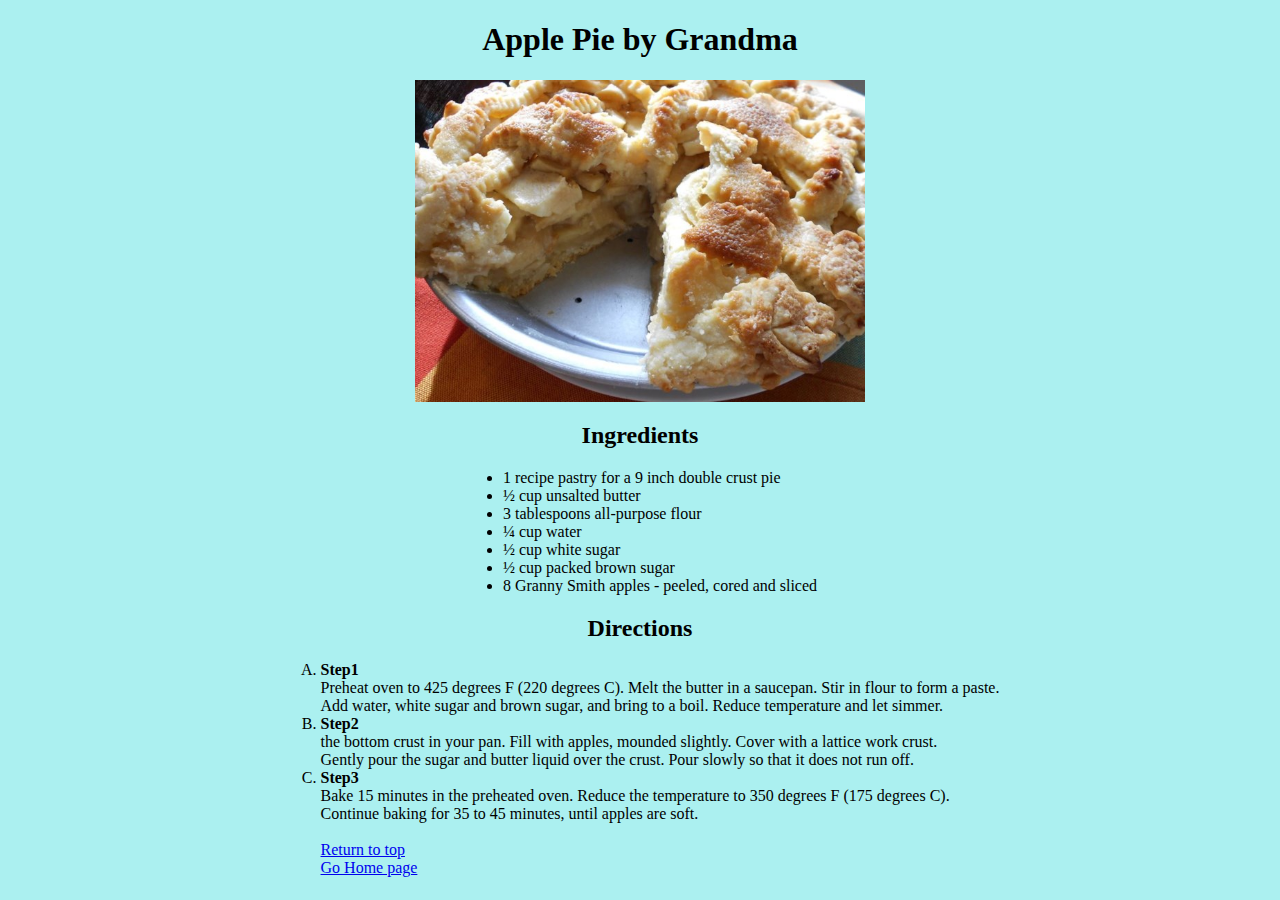
==== recipes/applepie.html @ d7c5b7a4 "add odin-recipes project" ====
<!DOCTYPE html>
<html lang="en">
<head>
    <meta charset="UTF-8">
    <meta http-equiv="X-UA-Compatible" content="IE=edge">
    <meta name="viewport" content="width=device-width, initial-scale=1.0">
    <title>Apple_Pie</title>
    <link rel="stylesheet" href="../css/style.css">
</head>
<body>
    <h1 id='header'>Apple Pie by Grandma</h1>
    <img src="../images/apple.jpeg"   alt="Apple Pie">
    <h2>Ingredients</h2>
    <ul>
        <li>1 recipe pastry for a 9 inch double crust pie</li>
        <li>½ cup unsalted butter</li>
        <li>3 tablespoons all-purpose flour</li>
        <li>¼ cup water</li>
        <li>½ cup white sugar</li>
        <li>½ cup packed brown sugar</li>
        <li>8 Granny Smith apples - peeled, cored and sliced</li>
    </ul>
    <h2>Directions</h2>
    <ol type="A">
        <li><strong>Step1</strong><br>
        Preheat oven to 425 degrees F (220 degrees C). Melt the butter in a saucepan. Stir in flour to form a paste.<br> Add water, white sugar and brown sugar, and bring to a boil. Reduce temperature and let simmer.</li>
        <li><strong>Step2</strong><br> the bottom crust in your pan. Fill with apples, mounded slightly. Cover with a lattice work crust.<br>Gently pour the sugar and butter liquid over the crust. Pour slowly so that it does not run off.</li>
        <li><strong>Step3</strong><br>Bake 15 minutes in the preheated oven. Reduce the temperature to 350 degrees F (175 degrees C).<br>Continue baking for 35 to 45 minutes, until apples are soft.</li><br>
        <a href="#header">Return to top</a>
        <a href="../index.html">Go Home page</a>
    </ol>
    

</body>
</html>
---- css/style.css ----
body {background-color: rgb(171, 240, 240);}

h1, h2 {
    text-align: center;
}

img {
    display: block;
    width: 450px;
    margin: auto;   
}

ul, ol {
    display: table;
    margin: 0 auto;
}

a {
    display: block;
}
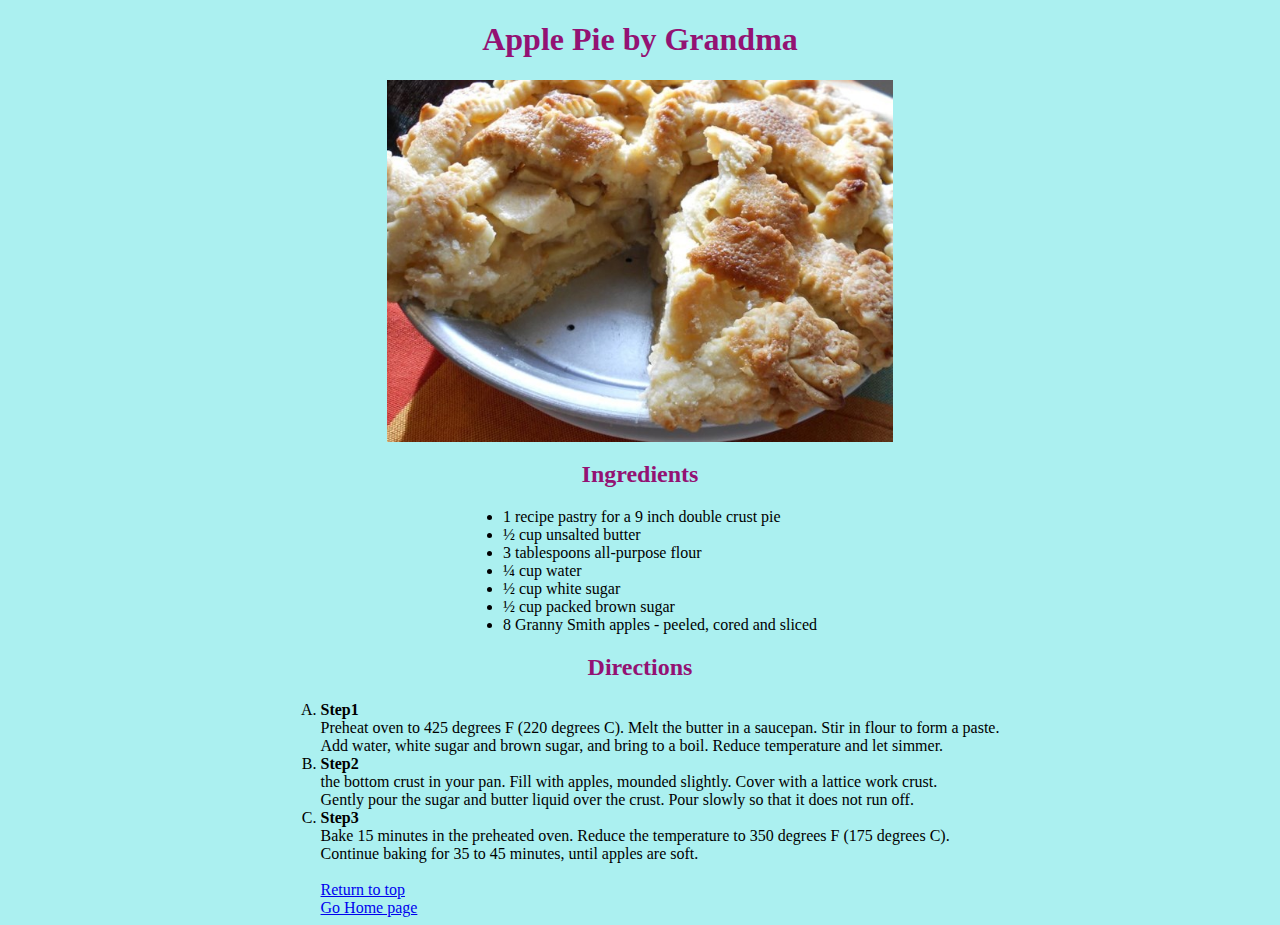
==== commit 326b337f: "Add resposive class for images" ====
--- a/recipes/applepie.html
+++ b/recipes/applepie.html
@@ -9,7 +9,7 @@
 </head>
 <body>
     <h1 id='header'>Apple Pie by Grandma</h1>
-    <img src="../images/apple.jpeg"   alt="Apple Pie">
+    <img src="../images/apple.jpeg"   alt="Apple Pie" class="responsive">
     <h2>Ingredients</h2>
     <ul>
         <li>1 recipe pastry for a 9 inch double crust pie</li>
--- a/css/style.css
+++ b/css/style.css
@@ -2,12 +2,16 @@
 
 h1, h2 {
     text-align: center;
+    color: rgb(147, 18, 115);
 }
 
 img {
     display: block;
-    width: 450px;
     margin: auto;   
+}
+.responsive {
+    width: 40%;
+    height: auto;
 }
 
 ul, ol {
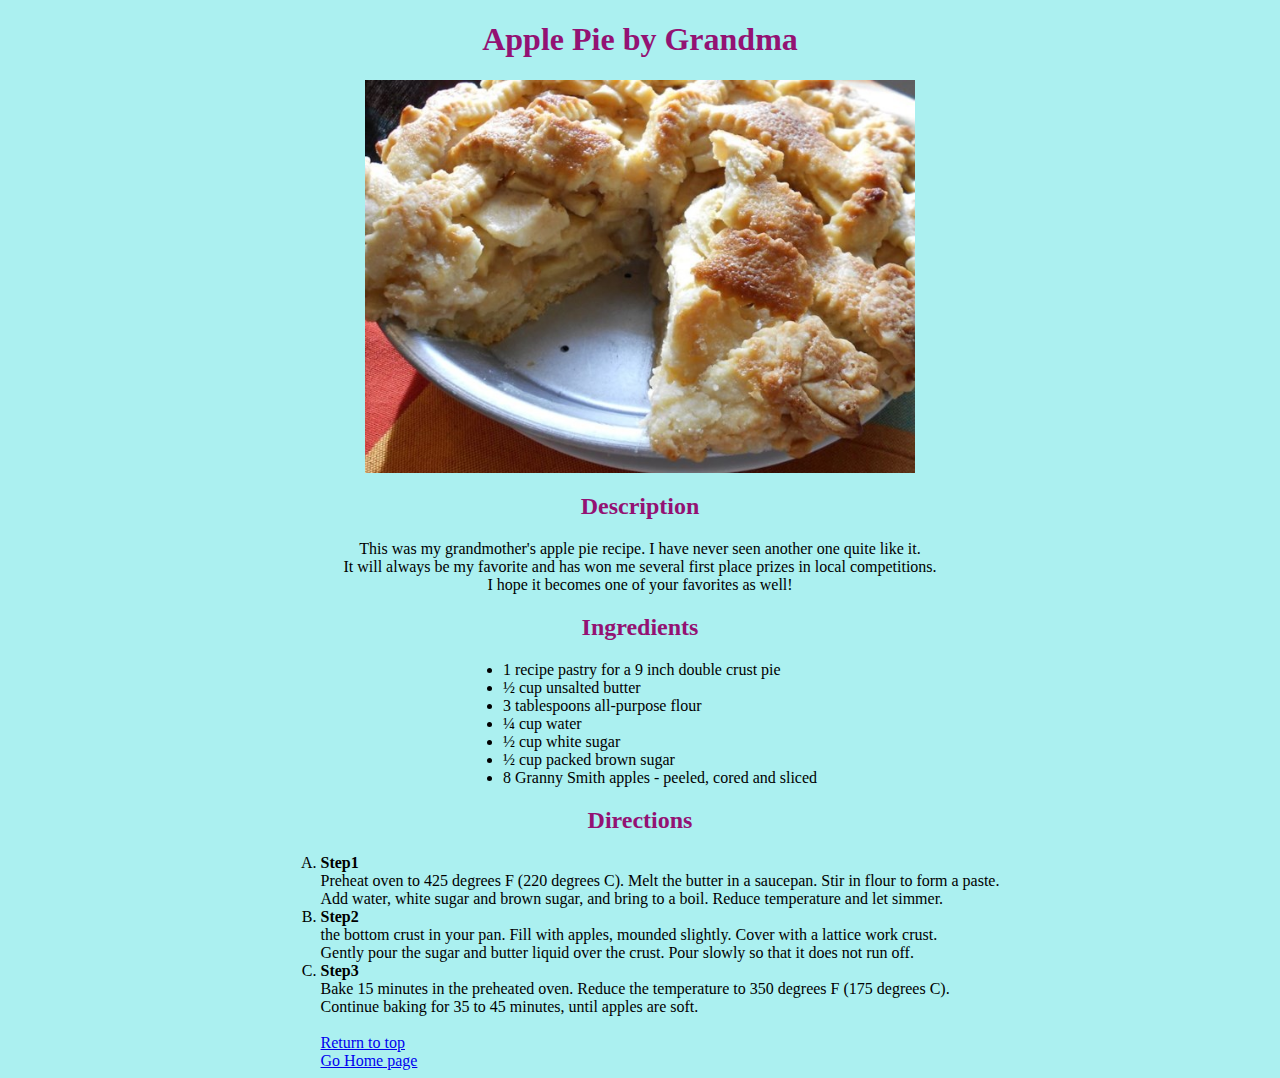
==== commit 49b210a8: "Add Descriotion" ====
--- a/recipes/applepie.html
+++ b/recipes/applepie.html
@@ -9,7 +9,10 @@
 </head>
 <body>
     <h1 id='header'>Apple Pie by Grandma</h1>
-    <img src="../images/apple.jpeg"   alt="Apple Pie" class="responsive">
+    <img src="../images/apple.jpeg" alt="Apple Pie" class="responsive">
+    <h2>Description</h2>
+    <p>This was my grandmother's apple pie recipe. I have never seen another one quite like it.<br>It will always be my favorite and has won me several first place prizes in local competitions.<br>I hope it becomes one of your favorites as well!</p>
+
     <h2>Ingredients</h2>
     <ul>
         <li>1 recipe pastry for a 9 inch double crust pie</li>
--- a/css/style.css
+++ b/css/style.css
@@ -9,8 +9,13 @@
     display: block;
     margin: auto;   
 }
+
+p {
+    text-align: center;
+}
 .responsive {
-    width: 40%;
+    max-width: 550px;
+    width: 50%;
     height: auto;
 }
 
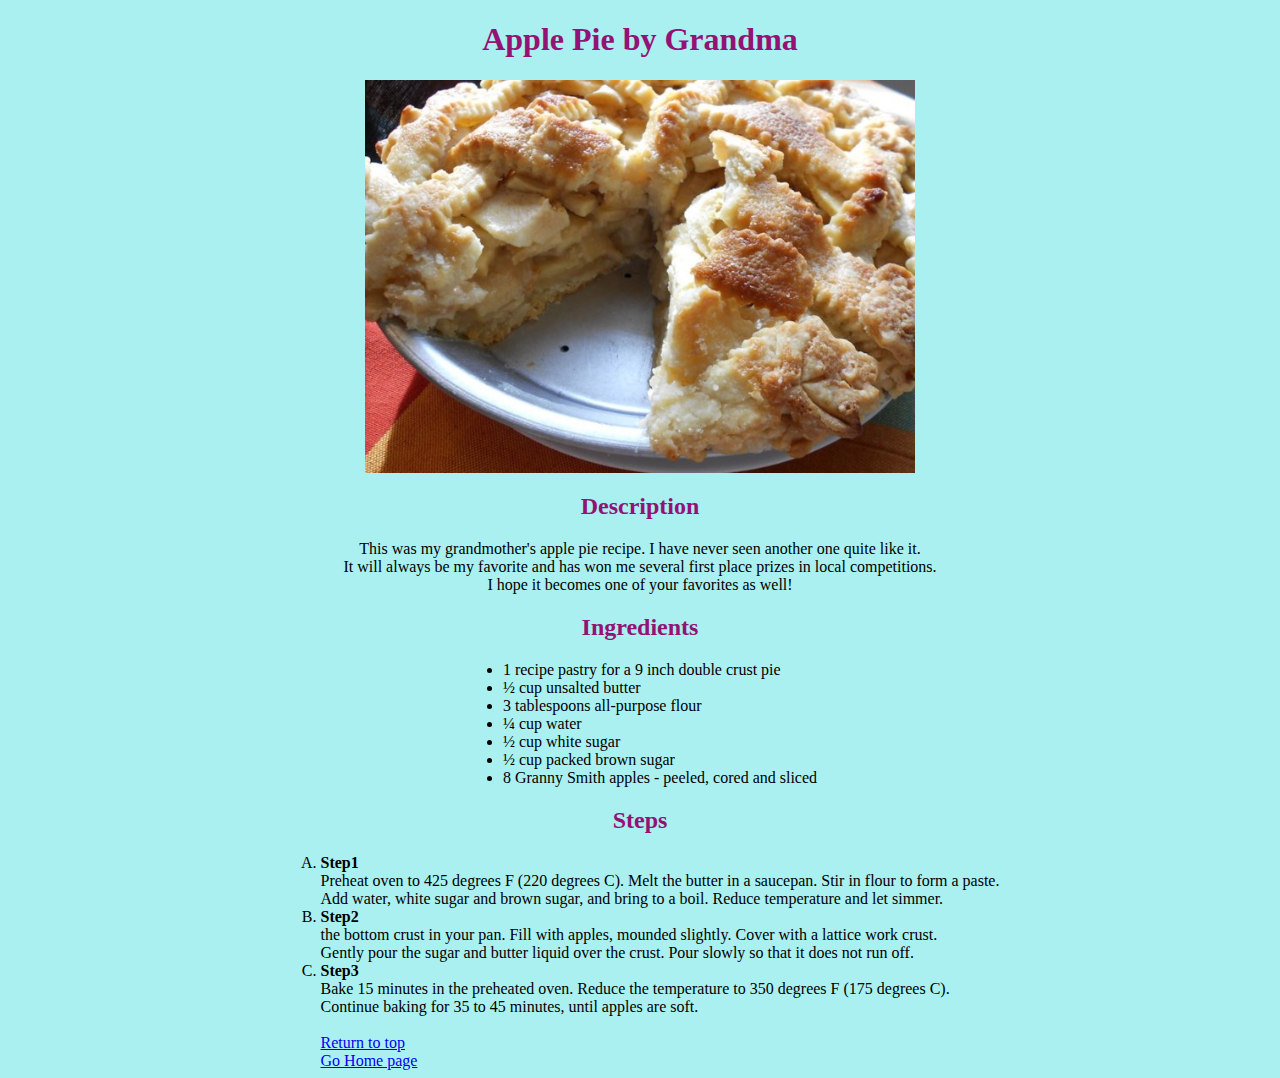
==== commit 8e81e75a: "add Steps" ====
--- a/recipes/applepie.html
+++ b/recipes/applepie.html
@@ -23,7 +23,7 @@
         <li>½ cup packed brown sugar</li>
         <li>8 Granny Smith apples - peeled, cored and sliced</li>
     </ul>
-    <h2>Directions</h2>
+    <h2>Steps</h2>
     <ol type="A">
         <li><strong>Step1</strong><br>
         Preheat oven to 425 degrees F (220 degrees C). Melt the butter in a saucepan. Stir in flour to form a paste.<br> Add water, white sugar and brown sugar, and bring to a boil. Reduce temperature and let simmer.</li>
--- a/css/style.css
+++ b/css/style.css
@@ -12,6 +12,7 @@
 
 p {
     text-align: center;
+    
 }
 .responsive {
     max-width: 550px;
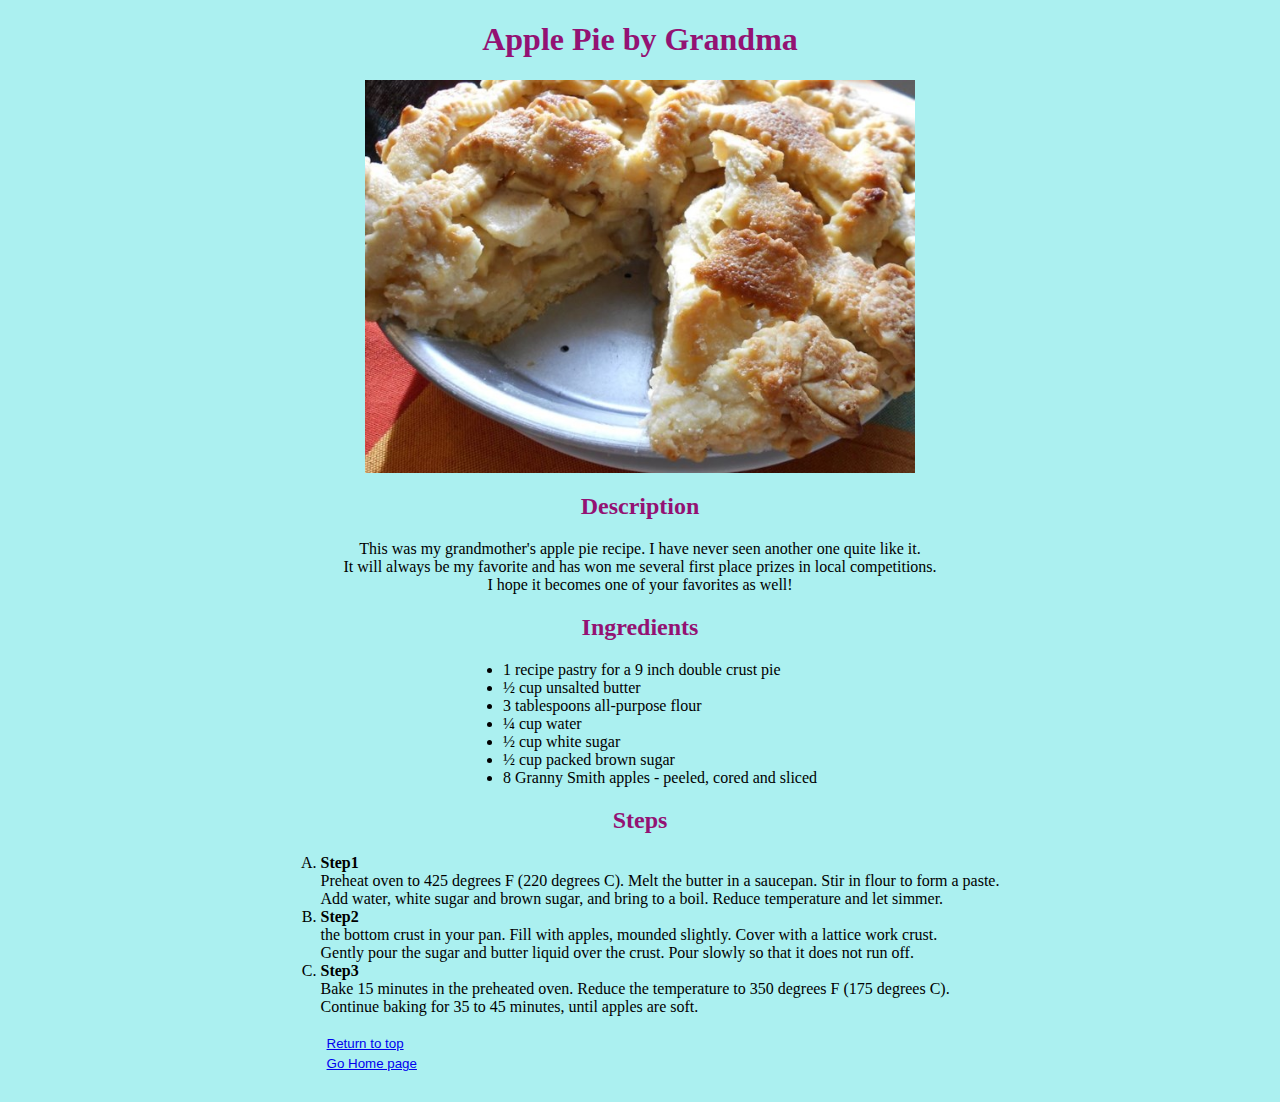
==== commit 5c27a670: "add button" ====
--- a/recipes/applepie.html
+++ b/recipes/applepie.html
@@ -29,8 +29,8 @@
         Preheat oven to 425 degrees F (220 degrees C). Melt the butter in a saucepan. Stir in flour to form a paste.<br> Add water, white sugar and brown sugar, and bring to a boil. Reduce temperature and let simmer.</li>
         <li><strong>Step2</strong><br> the bottom crust in your pan. Fill with apples, mounded slightly. Cover with a lattice work crust.<br>Gently pour the sugar and butter liquid over the crust. Pour slowly so that it does not run off.</li>
         <li><strong>Step3</strong><br>Bake 15 minutes in the preheated oven. Reduce the temperature to 350 degrees F (175 degrees C).<br>Continue baking for 35 to 45 minutes, until apples are soft.</li><br>
-        <a href="#header">Return to top</a>
-        <a href="../index.html">Go Home page</a>
+        <button><a href="#header">Return to top</a></button>
+        <button><a href="../index.html">Go Home page</a><button>
     </ol>
     
 
--- a/css/style.css
+++ b/css/style.css
@@ -10,9 +10,19 @@
     margin: auto;   
 }
 
+button {
+    display: block;
+    height: 20px;
+    background-color: rgb(171, 240, 240);
+    border: none;
+}
+button:hover {
+    background-color:rgb(235, 192, 219);
+}
+
 p {
     text-align: center;
-    
+
 }
 .responsive {
     max-width: 550px;
@@ -28,3 +38,4 @@
 a {
     display: block;
 }
+
